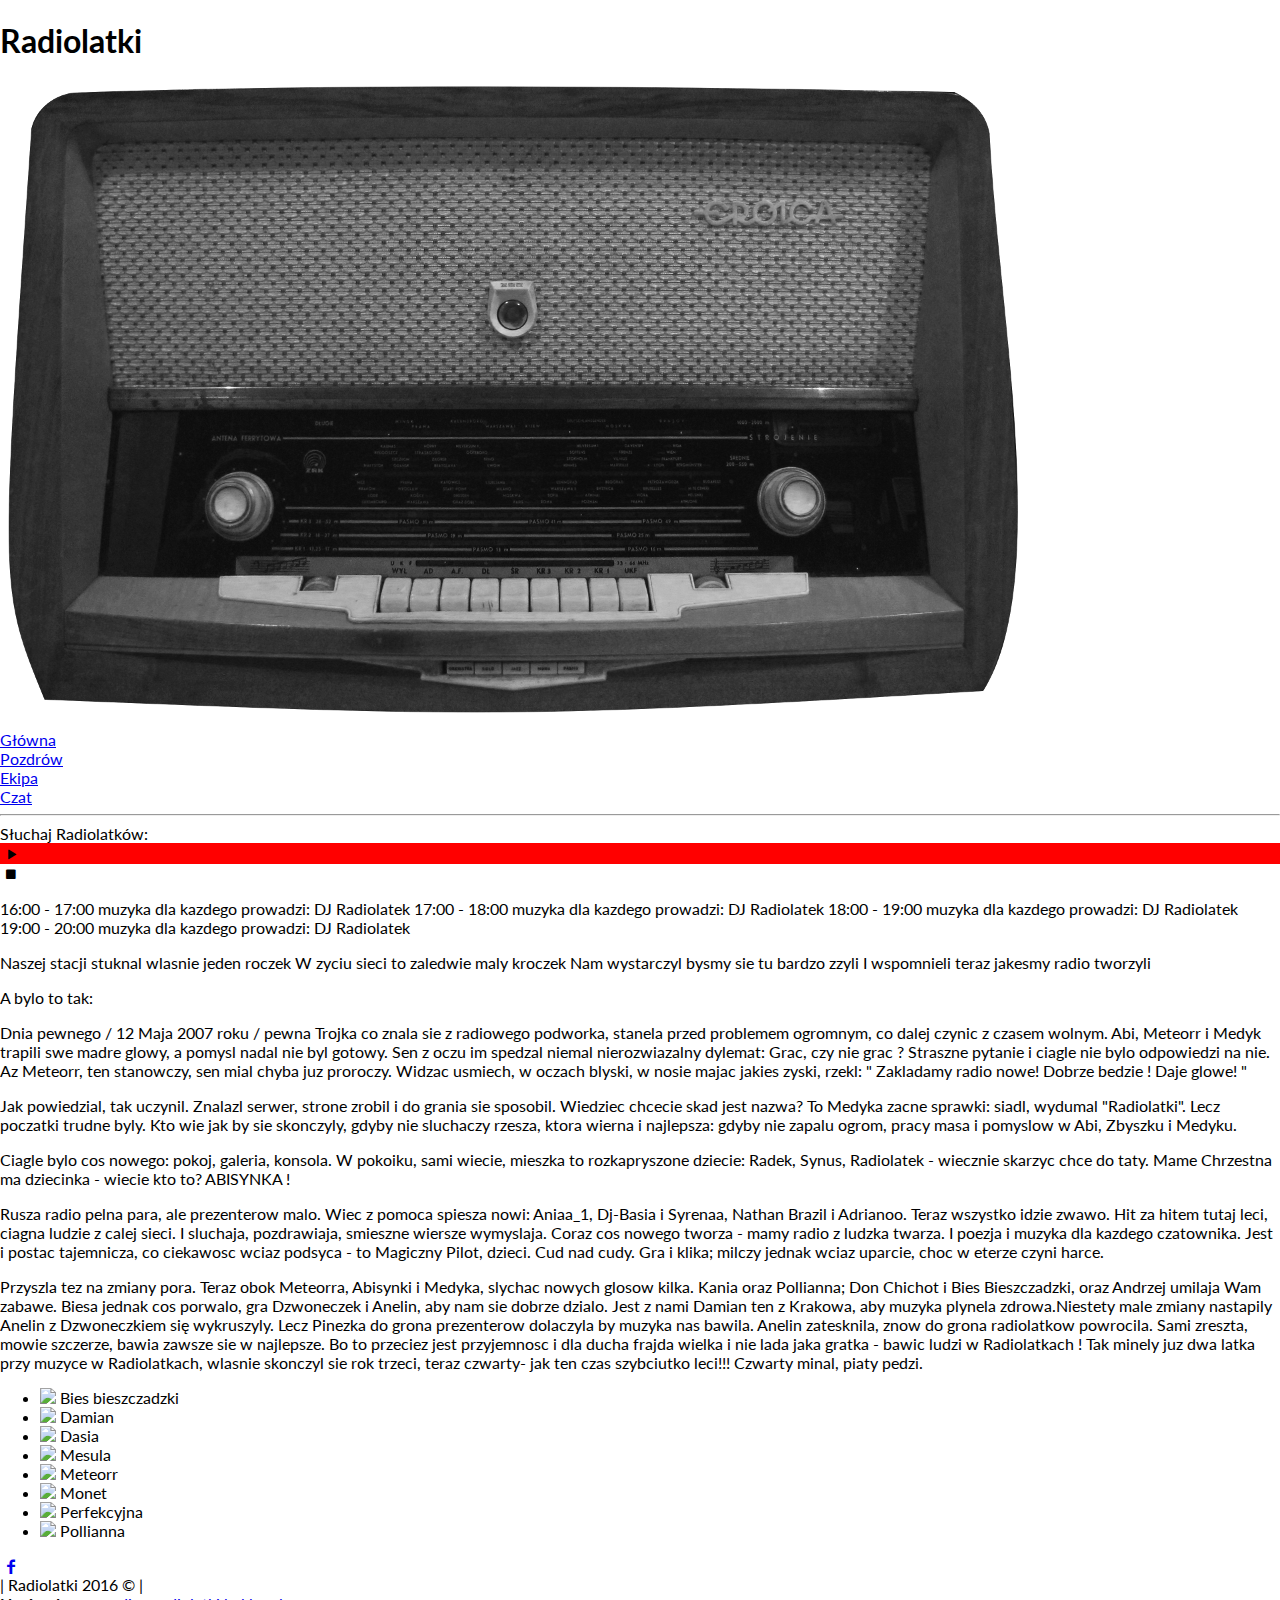
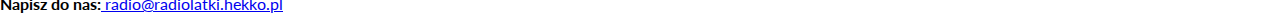
==== czat.html @ a1fb1f8a "Pozdrow" ====
<!DOCTYPE html>
<html lang="pl">

<head>
    <meta charset="utf-8">
    <meta name="viewport" content="width=device-width">
    <title>Radiolatki</title>
    <link rel="stylesheet" href="css/main.css">
    <link rel="stylesheet" href="css/fontello.css">
    <link rel="stylesheet" media="screen and (max-width: 480px)" href="css/480.css">
    <link rel="stylesheet" media="screen and (max-width: 640px)" href="css/640.css">
    <link rel="stylesheet" media="screen and (max-width: 769px)" href="css/769.css">
    <link href="https://fonts.googleapis.com/css?family=Lato|Lobster" rel="stylesheet">
    <script src="js/jquery-3.1.1.js"></script>
</head>

<body>
    <div id="main-container">
        <header id="main-header">
            <h1 id="centerH">Radiolatki</h1><img id="radioImg" src="img/radio.png" alt="Radio"></header>
        <nav id="nawigacja">
            <div class="topBar"><a class="navBar" href="#">Główna</a></div>
            <div class="topBar"><a class="navBar" href="#">Pozdrów</a></div>
            <div class="topBar"><a class="navBar" href="#">Ekipa</a></div>
            <div class="topBar"><a class="navBar" href="#">Czat</a></div>
            <div id="clear"></div>
            <hr>
        </nav>
        <div id="radio"><span class="radioText" id="radioTxt">Słuchaj Radiolatków: </span><i class="icon-play" id="play" title="Play"></i><i class="icon-stop" id="stop" title="Stop"></i><audio id="audio" src="http://sc3.24cast.pl:7128/;"></div>

		<aside id="ramowka">
		<p>16:00 - 17:00 muzyka dla kazdego prowadzi: DJ Radiolatek 17:00 - 18:00 muzyka dla kazdego prowadzi: DJ Radiolatek 18:00 - 19:00 muzyka dla kazdego prowadzi: DJ Radiolatek 19:00 - 20:00 muzyka dla kazdego prowadzi: DJ Radiolatek </p></aside>

		<main id="glowny">
		<article>
			<p>Naszej stacji stuknal wlasnie jeden roczek W zyciu sieci to zaledwie maly kroczek Nam wystarczyl bysmy sie tu bardzo zzyli I wspomnieli teraz jakesmy radio tworzyli</p><p>A bylo to tak:</p>

			<p>Dnia pewnego / 12 Maja 2007 roku / pewna Trojka co znala sie z radiowego podworka,
			stanela przed problemem ogromnym,
			co dalej czynic z czasem wolnym. Abi,
			Meteorr i Medyk trapili swe madre glowy,
			a pomysl nadal nie byl gotowy. Sen z oczu im spedzal niemal nierozwiazalny dylemat: Grac,
			czy nie grac ? Straszne pytanie i ciagle nie bylo odpowiedzi na nie. Az Meteorr,
			ten stanowczy,
			sen mial chyba juz proroczy. Widzac usmiech,
			w oczach blyski,
			w nosie majac jakies zyski,
			rzekl: " Zakladamy radio nowe! Dobrze bedzie ! Daje glowe! "</p>

			<p>Jak powiedzial,
			tak uczynil. Znalazl serwer,
			strone zrobil i do grania sie sposobil. Wiedziec chcecie skad jest nazwa? To Medyka zacne sprawki: siadl,
			wydumal "Radiolatki". Lecz poczatki trudne byly. Kto wie jak by sie skonczyly,
			gdyby nie sluchaczy rzesza,
			ktora wierna i najlepsza: gdyby nie zapalu ogrom,
			pracy masa i pomyslow w Abi,
			Zbyszku i Medyku.</p>

			<p>Ciagle bylo cos nowego: pokoj,
			galeria,
			konsola. W pokoiku,
			sami wiecie,
			mieszka to rozkapryszone dziecie: Radek,
			Synus,
			Radiolatek - wiecznie skarzyc chce do taty. Mame Chrzestna ma dziecinka - wiecie kto to? ABISYNKA !</p>

            <p>Rusza radio pelna para,
			ale prezenterow malo. Wiec z pomoca spiesza nowi: Aniaa_1,
			Dj-Basia i Syrenaa,
			Nathan Brazil i Adrianoo. Teraz wszystko idzie zwawo. Hit za hitem tutaj leci,
			ciagna ludzie z calej sieci. I sluchaja,
			pozdrawiaja,
			smieszne wiersze wymyslaja. Coraz cos nowego tworza - mamy radio z ludzka twarza. I poezja i muzyka dla kazdego czatownika. Jest i postac tajemnicza,
			co ciekawosc wciaz podsyca - to Magiczny Pilot,
			dzieci. Cud nad cudy. Gra i klika;
			milczy jednak wciaz uparcie,
			choc w eterze czyni harce.</p>

			<p>Przyszla tez na zmiany pora. Teraz obok Meteorra,
			Abisynki i Medyka,
			slychac nowych glosow kilka. Kania oraz Pollianna;
			Don Chichot i Bies Bieszczadzki,
			oraz Andrzej umilaja Wam zabawe. Biesa jednak cos porwalo,
			gra Dzwoneczek i Anelin,
			aby nam sie dobrze dzialo. Jest z nami Damian ten z Krakowa,
			aby muzyka plynela zdrowa.Niestety male zmiany nastapily Anelin z Dzwoneczkiem się wykruszyly. Lecz Pinezka do grona prezenterow dolaczyla by muzyka nas bawila. Anelin zatesknila,
			znow do grona radiolatkow powrocila. Sami zreszta,
			mowie szczerze,
			bawia zawsze sie w najlepsze. Bo to przeciez jest przyjemnosc i dla ducha frajda wielka i nie lada jaka gratka - bawic ludzi w Radiolatkach ! Tak minely juz dwa latka przy muzyce w Radiolatkach,
			wlasnie skonczyl sie rok trzeci,
			teraz czwarty- jak ten czas szybciutko leci!!! Czwarty minal,
			piaty pedzi.</p>

		</article>

	</main>

		<aside id="gg"><p>

			<ul class="ggUl">
			<li class="ggList"><img clas="ggIcon" src='http://status.gadu-gadu.pl/users/status.asp?styl=1&id=10900432'> Bies bieszczadzki</li>

			<li class="ggList"><img class="ggIcon" src='http://status.gadu-gadu.pl/users/status.asp?styl=1&id=5699383'>  Damian</li>

			<li class="ggList"><img class="ggIcon" src='http://status.gadu-gadu.pl/users/status.asp?styl=1&id=2979271'> Dasia</li>

            <li class="ggList"><img class="ggIcon" src='http://status.gadu-gadu.pl/users/status.asp?styl=1&id=3583049' > Mesula</li>

			<li class="ggList"><img class="ggIcon" src='http://status.gadu-gadu.pl/users/status.asp?styl=1&id=3946909' >  Meteorr</li>

			<li class="ggList"><img class="ggIcon" src='http://status.gadu-gadu.pl/users/status.asp?styl=1&id=49637487' > Monet</li>

			<li class="ggList"><img class="ggIcon" src='http://status.gadu-gadu.pl/users/status.asp?styl=1&id=1433638' > Perfekcyjna</li>
            
			<li class="ggList"><img class="ggIcon" src='http://status.gadu-gadu.pl/users/status.asp?styl=1&id=6326697' > Pollianna</li></ul></p>

		</aside>


		<div id="clear"></div>

		<footer id="footer">

            <div class="footerFb"><a href="https://www.facebook.com/radio.radiolatki"><i class="icon-facebook"></i></a></div>

            <span class="footerText">| Radiolatki 2016 &copy; |<br><b>Napisz do nas:</b><a href="mailto:radio@radiolatki.hekko.pl"> radio@radiolatki.hekko.pl</a></span>


		</footer>

        <span id="fSpan"></span>


		<!-- Konieci diva main-container -->
	</div>


		<script src="js/hide.js"></script>
		<script src="js/radio.js"></script>


</body>

</html>
---- css/main.css ----
/*
font-family: 'Lobster', cursive;
font-family: 'Lato', sans-serif;
*/



body {

    margin: 0;
    padding: 0;
    border: 0;
    font-family: 'Lato', sans-serif;
}
---- css/fontello.css ----
@font-face {
  font-family: 'fontello';
  src: url('../font/fontello.eot?94988884');
  src: url('../font/fontello.eot?94988884#iefix') format('embedded-opentype'),
       url('../font/fontello.woff2?94988884') format('woff2'),
       url('../font/fontello.woff?94988884') format('woff'),
       url('../font/fontello.ttf?94988884') format('truetype'),
       url('../font/fontello.svg?94988884#fontello') format('svg');
  font-weight: normal;
  font-style: normal;
}
/* Chrome hack: SVG is rendered more smooth in Windozze. 100% magic, uncomment if you need it. */
/* Note, that will break hinting! In other OS-es font will be not as sharp as it could be */
/*
@media screen and (-webkit-min-device-pixel-ratio:0) {
  @font-face {
    font-family: 'fontello';
    src: url('../font/fontello.svg?94988884#fontello') format('svg');
  }
}
*/
 
 [class^="icon-"]:before, [class*=" icon-"]:before {
  font-family: "fontello";
  font-style: normal;
  font-weight: normal;
  speak: none;
 
  display: inline-block;
  text-decoration: inherit;
  width: 1em;
  margin-right: .2em;
  text-align: center;
  /* opacity: .8; */
 
  /* For safety - reset parent styles, that can break glyph codes*/
  font-variant: normal;
  text-transform: none;
 
  /* fix buttons height, for twitter bootstrap */
  line-height: 1em;
 
  /* Animation center compensation - margins should be symmetric */
  /* remove if not needed */
  margin-left: .2em;
 
  /* you can be more comfortable with increased icons size */
  /* font-size: 120%; */
 
  /* Font smoothing. That was taken from TWBS */
  -webkit-font-smoothing: antialiased;
  -moz-osx-font-smoothing: grayscale;
 
  /* Uncomment for 3D effect */
  /* text-shadow: 1px 1px 1px rgba(127, 127, 127, 0.3); */
}
 
.icon-play:before { content: '\e800'; } /* '' */
.icon-stop:before { content: '\e801'; } /* '' */
.icon-pause:before { content: '\e802'; } /* '' */
.icon-facebook:before { content: '\f30c'; } /* '' */
.icon-facebook-circled:before { content: '\f30d'; } /* '' */
.icon-facebook-squared:before { content: '\f30e'; } /* '' */
---- css/480.css ----
body {

    margin: 0;
    padding: 0;
    border: 0;
    font-family: 'Lato', sans-serif;
	color:white;



    background: #16222A; /* fallback for old browsers */
    /*background: -webkit-linear-gradient(to left, #16222A , #3A6073); */ /* Chrome 10-25, Safari 5.1-6 */
    background: linear-gradient(to bottom, #16222A , #3A6073); /* W3C, IE 10+/ Edge, Firefox 16+, Chrome 26+, Opera 12+, Safari 7+ */




}

#main-container{

	width: 470px;
	margin: 0 auto;
	background-color:white;
	color:black;
	border-radius: 7px;
	opacity: 0.8;
    font-size:17px;

}

#main-header{

	height: 90px;

}

#centerH{

	text-align:center;
	font-family: 'Lobster', cursive;
	color:#008080;
	text-shadow: 5px 5px 5px black;
	padding-bottom: 20px;
	letter-spacing: 14px;
	font-size: 70px;

}

#radioImg{

	display:none;
}


#nawigacja{


	background-color: #007FFF;
	margin: 30px 10px 30px 10px;
	height:110px;
	position:relative;
	border-radius: 8px;
    font-size:21px;

}

.navBar {

	font-size:18px;
	font-weight:bold;
	text-shadow: 2px 2px 2px black;
	text-decoration:none;
    font-size:21px;
}

.topBar{

	float:left;
	margin: 40px 0 0 35px;
}

.navBar:hover{

	color:#AC7A33 ;
}
a:hover{

	color:#AC7A33 ;
}
 a:link{

	color:white;
}

 a:visited{


	color:white;
}

hr{
	/*
	margin-top: 10px;
	margin-bottom:10px;
	color: #007FFF;
	*/
	display:none;
}

#radio{

	height:60px;
	margin: 5px 180px 10px 10px;

}

.radioText {

	padding: 10px 5px 0px 5px;
	float:left;
    height: 38px;
	margin-right:0px;
	margin-top: 0px;
    margin-bottom: 2px;
	font-size: 20px;
	font-family: 'Lato', sans-serif;
	background-color: #007FFF;
	border-radius: 7px;
	color:white;
}


.icon-play{

	font-size: 30px;
	border: 1px solid #007FFF;
	border-radius: 7px;
	padding: 5px 10px 5px 9px;
	margin:0px;
	float:right;

}

.icon-play:hover{

	cursor:pointer;
}

.icon-stop{

	font-size: 30px;
	border: 1px solid #007FFF;
	border-radius: 7px;
	padding: 5px 10px 5px 9px;
	margin:0px;
	float:right;
	display:none;



}

.icon-stop:hover{

	cursor:pointer;
}

#ramowka{

	padding: 10px 5px 10px 5px;
	margin: 0px 10px 0px 10px;
	height: 110px;
	overflow:auto;
	font-size:14px;
	border-top: 2px solid #007FFF;
	border-bottom: 2px solid #007fff;
	font-style: italic;
}

#glowny{

	margin: 10px 10px 10px 10px;
}

#gg{

	height: 200px;
	margin: 10px;
	padding: 10px;
}

.ggUl{

	list-style:none;
}

.ggIcon {
    width: 14px;
    height: 14px;
}

#footer{

	height: 120px;
	background-color: #007FFF;
	color:white;
	margin:10px;
	border-radius: 7px;
}

.footerText{

	padding-top: 80px;
    padding-left: 10px;
	float: left;
    font-size:12px;
    word-wrap: break-word;
}

.footerFb {

    float:right;
    margin-top: 35px;
    margin-right: 25px;
}
.icon-facebook{

    font-size: 48px;

}

#fSpan{

    height: 40px;
    margin:10px;
}

#clear{

	clear:both:
}

/* strona pozdrów */

label {

    padding: 10px 0px 10px 0px;
}

#nickM {

    height: 35px;
    width: 420px;
    padding: 5px;
    font-size: 25px;
    border-radius: 5px;
    border: 1px solid #007FFF;


}

#nickM:focus {

    border: 3px solid #007FFF;

}

#messageM {

    height: 80px;
    width: 420px;
    padding: 5px;
    border-radius: 5px;
    border: 1px solid #007FFF;
    font-size: 19px;
    font-family: 'Lato', sans-serif;

}

#messageM:focus {

    border: 3px solid #007FFF;
}

#submitButton {

    float: right;
    width: 80px;
    height: 30px;
    margin-right: 18px;
    margin-top: 10px;
    background-color: #007FFF;
    border:none;
    color:white;
    cursor:pointer;

}

#submitButton:hover {

    box-shadow: 0 12px 16px 0 rgba(0,0,0,0.24), 0 17px 50px 0 rgba(0,0,0,0.19);
    background-color: white;
    color: #007FFF;
    border: 1px solid #007fff;
}
---- css/640.css ----
body {

    margin: 0;
    padding: 0;
    border: 0;
    font-family: 'Lato', sans-serif;
}
---- css/769.css ----
body {

    margin: 0;
    padding: 0;
    border: 0;
    font-family: 'Lato', sans-serif;
}
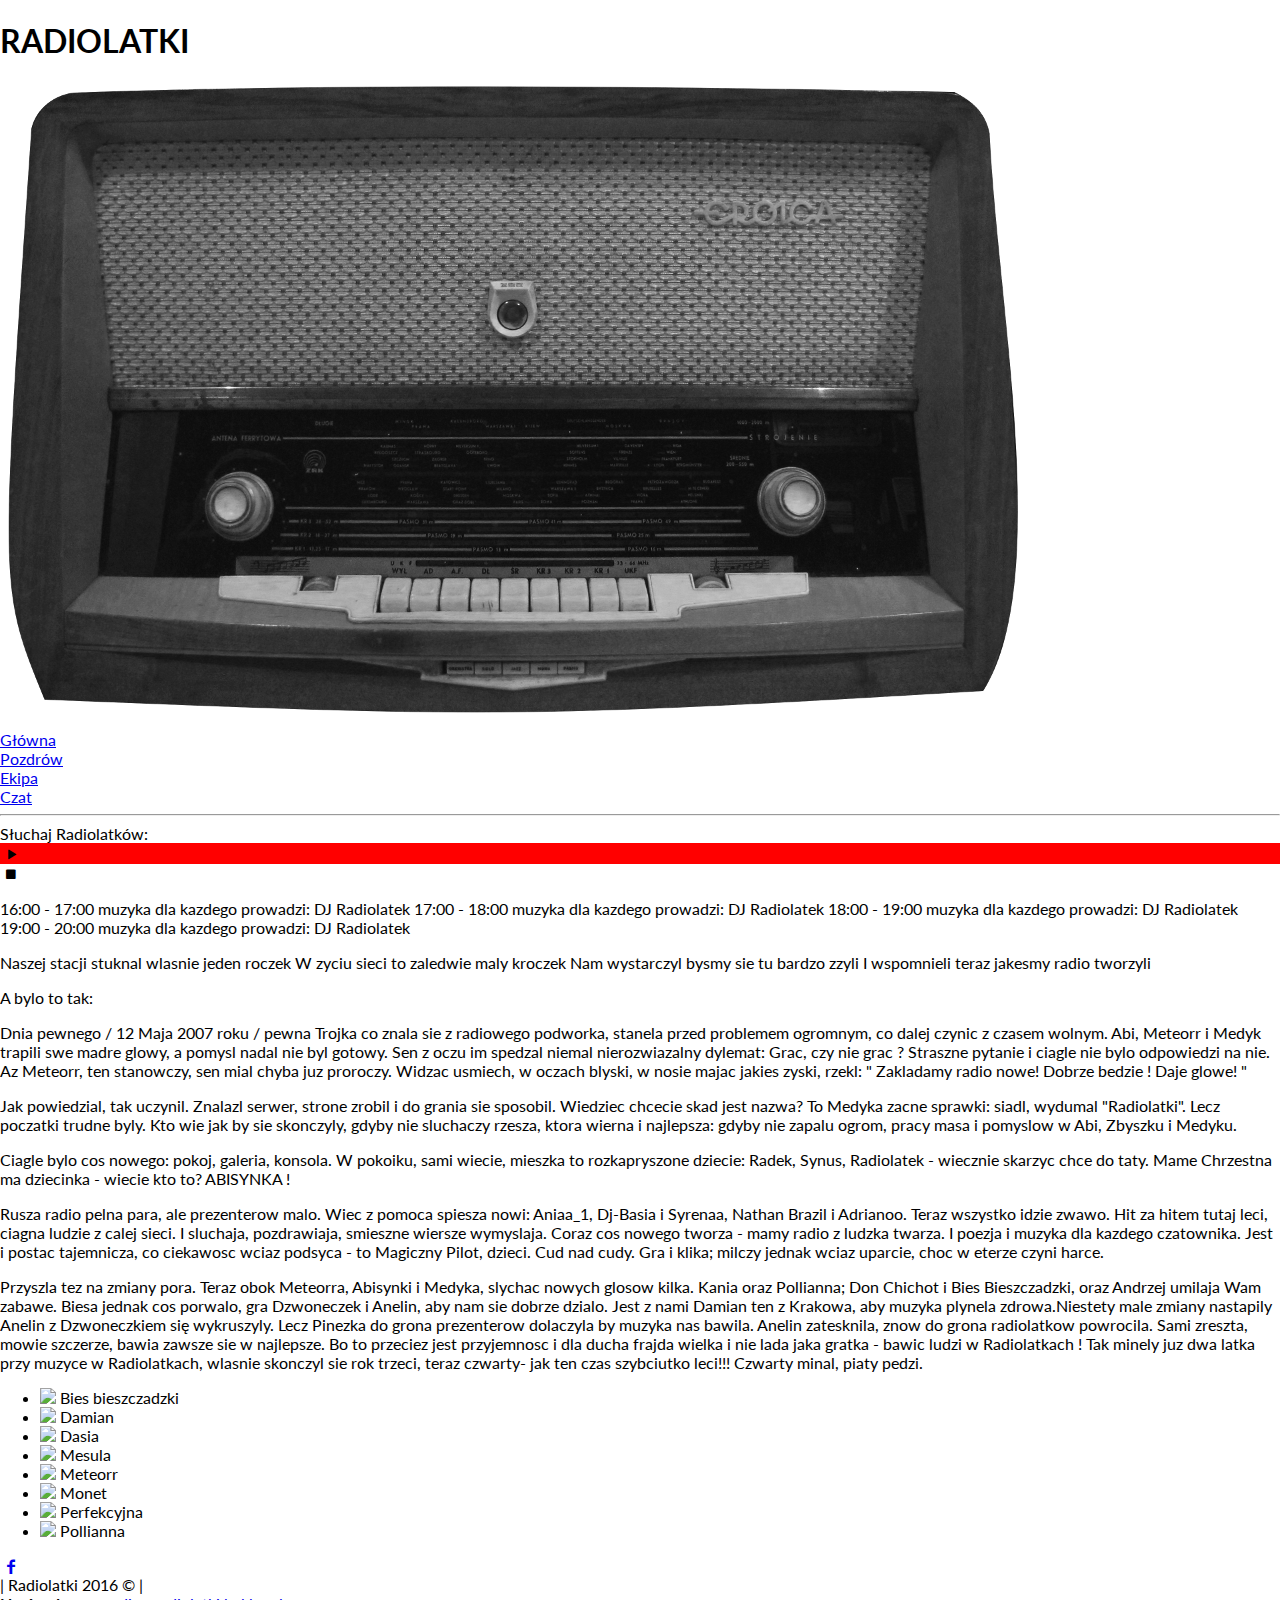
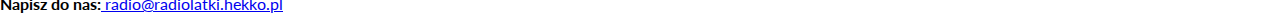
==== commit f9346aa1: "from K" ====
--- a/czat.html
+++ b/czat.html
@@ -17,7 +17,7 @@
 <body>
     <div id="main-container">
         <header id="main-header">
-            <h1 id="centerH">Radiolatki</h1><img id="radioImg" src="img/radio.png" alt="Radio"></header>
+            <h1 id="centerH">RADIOLATKI</h1><img id="radioImg" src="img/radio.png" alt="Radio"></header>
         <nav id="nawigacja">
             <div class="topBar"><a class="navBar" href="#">Główna</a></div>
             <div class="topBar"><a class="navBar" href="#">Pozdrów</a></div>
@@ -111,7 +111,7 @@
 			<li class="ggList"><img class="ggIcon" src='http://status.gadu-gadu.pl/users/status.asp?styl=1&id=49637487' > Monet</li>
 
 			<li class="ggList"><img class="ggIcon" src='http://status.gadu-gadu.pl/users/status.asp?styl=1&id=1433638' > Perfekcyjna</li>
-            
+
 			<li class="ggList"><img class="ggIcon" src='http://status.gadu-gadu.pl/users/status.asp?styl=1&id=6326697' > Pollianna</li></ul></p>
 
 		</aside>
--- a/css/480.css
+++ b/css/480.css
@@ -38,12 +38,13 @@
 #centerH{
 
 	text-align:center;
-	font-family: 'Lobster', cursive;
+	font-family:arial, sans-serif;
+    font-weight: bold;
 	color:#008080;
 	text-shadow: 5px 5px 5px black;
 	padding-bottom: 20px;
 	letter-spacing: 14px;
-	font-size: 70px;
+	font-size: 50px;
 
 }
 
@@ -185,7 +186,7 @@
 
 #gg{
 
-	height: 200px;
+	height: 340px;
 	margin: 10px;
 	padding: 10px;
 }
@@ -193,6 +194,11 @@
 .ggUl{
 
 	list-style:none;
+}
+
+.ggList {
+
+    padding-bottom: 20px;
 }
 
 .ggIcon {
@@ -251,7 +257,7 @@
 #nickM {
 
     height: 35px;
-    width: 420px;
+    width: 440px;
     padding: 5px;
     font-size: 25px;
     border-radius: 5px;
@@ -269,12 +275,13 @@
 #messageM {
 
     height: 80px;
-    width: 420px;
+    width: 440px;
     padding: 5px;
     border-radius: 5px;
     border: 1px solid #007FFF;
     font-size: 19px;
     font-family: 'Lato', sans-serif;
+    wrap:hard;
 
 }
 
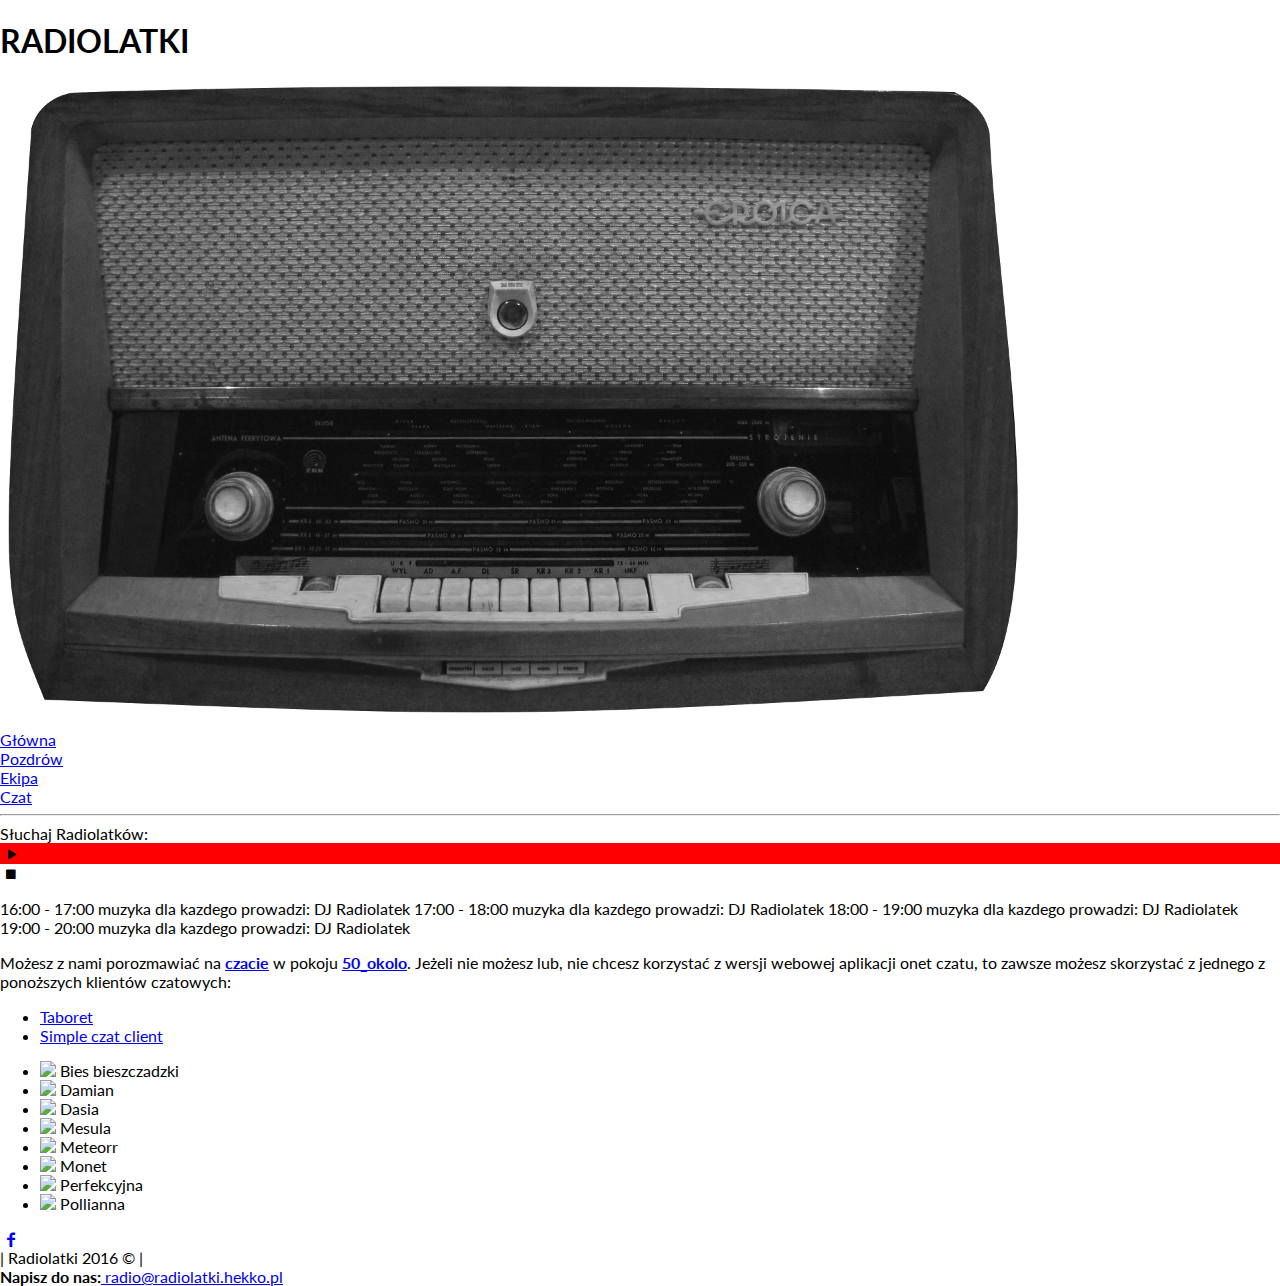
==== commit 57ef1301: "end of 480" ====
--- a/czat.html
+++ b/czat.html
@@ -19,77 +19,27 @@
         <header id="main-header">
             <h1 id="centerH">RADIOLATKI</h1><img id="radioImg" src="img/radio.png" alt="Radio"></header>
         <nav id="nawigacja">
-            <div class="topBar"><a class="navBar" href="#">Główna</a></div>
-            <div class="topBar"><a class="navBar" href="#">Pozdrów</a></div>
-            <div class="topBar"><a class="navBar" href="#">Ekipa</a></div>
-            <div class="topBar"><a class="navBar" href="#">Czat</a></div>
+            <div class="topBar"><a class="navBar" href="glowna.html">Główna</a></div>
+            <div class="topBar"><a class="navBar" href="pozdrow.html">Pozdrów</a></div>
+            <div class="topBar"><a class="navBar" href="ekipa.html">Ekipa</a></div>
+            <div class="topBar"><a class="navBar" href="czat.html">Czat</a></div>
             <div id="clear"></div>
             <hr>
         </nav>
         <div id="radio"><span class="radioText" id="radioTxt">Słuchaj Radiolatków: </span><i class="icon-play" id="play" title="Play"></i><i class="icon-stop" id="stop" title="Stop"></i><audio id="audio" src="http://sc3.24cast.pl:7128/;"></div>
 
 		<aside id="ramowka">
-		<p>16:00 - 17:00 muzyka dla kazdego prowadzi: DJ Radiolatek 17:00 - 18:00 muzyka dla kazdego prowadzi: DJ Radiolatek 18:00 - 19:00 muzyka dla kazdego prowadzi: DJ Radiolatek 19:00 - 20:00 muzyka dla kazdego prowadzi: DJ Radiolatek </p></aside>
+		<p class="czatOnet">16:00 - 17:00 muzyka dla kazdego prowadzi: DJ Radiolatek 17:00 - 18:00 muzyka dla kazdego prowadzi: DJ Radiolatek 18:00 - 19:00 muzyka dla kazdego prowadzi: DJ Radiolatek 19:00 - 20:00 muzyka dla kazdego prowadzi: DJ Radiolatek </p></aside>
 
 		<main id="glowny">
 		<article>
-			<p>Naszej stacji stuknal wlasnie jeden roczek W zyciu sieci to zaledwie maly kroczek Nam wystarczyl bysmy sie tu bardzo zzyli I wspomnieli teraz jakesmy radio tworzyli</p><p>A bylo to tak:</p>
-
-			<p>Dnia pewnego / 12 Maja 2007 roku / pewna Trojka co znala sie z radiowego podworka,
-			stanela przed problemem ogromnym,
-			co dalej czynic z czasem wolnym. Abi,
-			Meteorr i Medyk trapili swe madre glowy,
-			a pomysl nadal nie byl gotowy. Sen z oczu im spedzal niemal nierozwiazalny dylemat: Grac,
-			czy nie grac ? Straszne pytanie i ciagle nie bylo odpowiedzi na nie. Az Meteorr,
-			ten stanowczy,
-			sen mial chyba juz proroczy. Widzac usmiech,
-			w oczach blyski,
-			w nosie majac jakies zyski,
-			rzekl: " Zakladamy radio nowe! Dobrze bedzie ! Daje glowe! "</p>
-
-			<p>Jak powiedzial,
-			tak uczynil. Znalazl serwer,
-			strone zrobil i do grania sie sposobil. Wiedziec chcecie skad jest nazwa? To Medyka zacne sprawki: siadl,
-			wydumal "Radiolatki". Lecz poczatki trudne byly. Kto wie jak by sie skonczyly,
-			gdyby nie sluchaczy rzesza,
-			ktora wierna i najlepsza: gdyby nie zapalu ogrom,
-			pracy masa i pomyslow w Abi,
-			Zbyszku i Medyku.</p>
-
-			<p>Ciagle bylo cos nowego: pokoj,
-			galeria,
-			konsola. W pokoiku,
-			sami wiecie,
-			mieszka to rozkapryszone dziecie: Radek,
-			Synus,
-			Radiolatek - wiecznie skarzyc chce do taty. Mame Chrzestna ma dziecinka - wiecie kto to? ABISYNKA !</p>
-
-            <p>Rusza radio pelna para,
-			ale prezenterow malo. Wiec z pomoca spiesza nowi: Aniaa_1,
-			Dj-Basia i Syrenaa,
-			Nathan Brazil i Adrianoo. Teraz wszystko idzie zwawo. Hit za hitem tutaj leci,
-			ciagna ludzie z calej sieci. I sluchaja,
-			pozdrawiaja,
-			smieszne wiersze wymyslaja. Coraz cos nowego tworza - mamy radio z ludzka twarza. I poezja i muzyka dla kazdego czatownika. Jest i postac tajemnicza,
-			co ciekawosc wciaz podsyca - to Magiczny Pilot,
-			dzieci. Cud nad cudy. Gra i klika;
-			milczy jednak wciaz uparcie,
-			choc w eterze czyni harce.</p>
-
-			<p>Przyszla tez na zmiany pora. Teraz obok Meteorra,
-			Abisynki i Medyka,
-			slychac nowych glosow kilka. Kania oraz Pollianna;
-			Don Chichot i Bies Bieszczadzki,
-			oraz Andrzej umilaja Wam zabawe. Biesa jednak cos porwalo,
-			gra Dzwoneczek i Anelin,
-			aby nam sie dobrze dzialo. Jest z nami Damian ten z Krakowa,
-			aby muzyka plynela zdrowa.Niestety male zmiany nastapily Anelin z Dzwoneczkiem się wykruszyly. Lecz Pinezka do grona prezenterow dolaczyla by muzyka nas bawila. Anelin zatesknila,
-			znow do grona radiolatkow powrocila. Sami zreszta,
-			mowie szczerze,
-			bawia zawsze sie w najlepsze. Bo to przeciez jest przyjemnosc i dla ducha frajda wielka i nie lada jaka gratka - bawic ludzi w Radiolatkach ! Tak minely juz dwa latka przy muzyce w Radiolatkach,
-			wlasnie skonczyl sie rok trzeci,
-			teraz czwarty- jak ten czas szybciutko leci!!! Czwarty minal,
-			piaty pedzi.</p>
+			
+			<p>Możesz z nami porozmawiać na <strong><a class="czat" href="https://czat.onet.pl/" target="_blank">czacie</a></strong> w pokoju <strong><a class="czat" href="http://czat.onet.pl/50_okolo,chat.html" target="_blank">50_okolo</a></strong>. Jeżeli nie możesz lub, nie chcesz korzystać z wersji webowej aplikacji onet czatu, to zawsze możesz skorzystać z jednego z ponoższych klientów czatowych:</p>
+			
+			<ul id="listaCzat" >
+				<li class="listaCzat" ><a class="czat" href="https://pl-pl.facebook.com/taboret2/" target="_blank">Taboret</a></li>
+				<li class="listaCzat" ><a class="czat" href="https://simplechatclient.github.io/" target="_blank" >Simple czat client</a></li>
+			</ul>
 
 		</article>
 
--- a/css/480.css
+++ b/css/480.css
@@ -40,7 +40,7 @@
 	text-align:center;
 	font-family:arial, sans-serif;
     font-weight: bold;
-	color:#008080;
+	color:#4169E1;
 	text-shadow: 5px 5px 5px black;
 	padding-bottom: 20px;
 	letter-spacing: 14px;
@@ -244,14 +244,21 @@
 
 #clear{
 
-	clear:both:
-}
-
-/* strona pozdrów */
+	clear:both;
+}
+
+/*
+
+---------------------------------------------------------------------------
+---------------------------------------------------------------------------
+---------------------------------------------------------------------------
+
+strona pozdrów */
 
 label {
 
     padding: 10px 0px 10px 0px;
+	font-weight: bold;
 }
 
 #nickM {
@@ -281,7 +288,6 @@
     border: 1px solid #007FFF;
     font-size: 19px;
     font-family: 'Lato', sans-serif;
-    wrap:hard;
 
 }
 
@@ -311,3 +317,76 @@
     color: #007FFF;
     border: 1px solid #007fff;
 }
+
+/*
+------------------------------------------------------------------------------------
+------------------------------------------------------------------------------------
+------------------------------------------------------------------------------------
+
+strona Ekipia */
+
+
+.ekipaImg {
+	
+	height: 200px;
+	width: 250px;
+	border-radius: 12px;
+	border: 1px solid #007fff;;
+	margin: 5px;
+	
+}
+
+.ekipaTekst {
+	
+	margin: 5px;
+	padding: 10px;
+	font-weight: bold;
+	color:#007fff;
+	
+	
+	
+}
+
+/*
+--------------------------------------------------------------------------------------
+---------------------------------------------------------------------------------------
+--------------------------------------------------------------------------------------
+
+strona czat */
+
+
+.czat:link {
+	
+	color: #007fff;
+	text-decoration: none;
+}
+
+.czat:visited{
+	
+	color: #007fff;
+	text-decoration: none;
+}
+
+.czat:hover{
+	
+	color: #007fff;
+	text-decoration: none;
+}
+
+.czat:hover{
+	
+	color: #007fff;
+	text-decoration: none;
+}
+
+#listaCzata {
+	
+	float:left;
+}
+
+.listaCzat {
+	
+	list-style: none;
+	margin-bottom: 10px;
+	
+}
